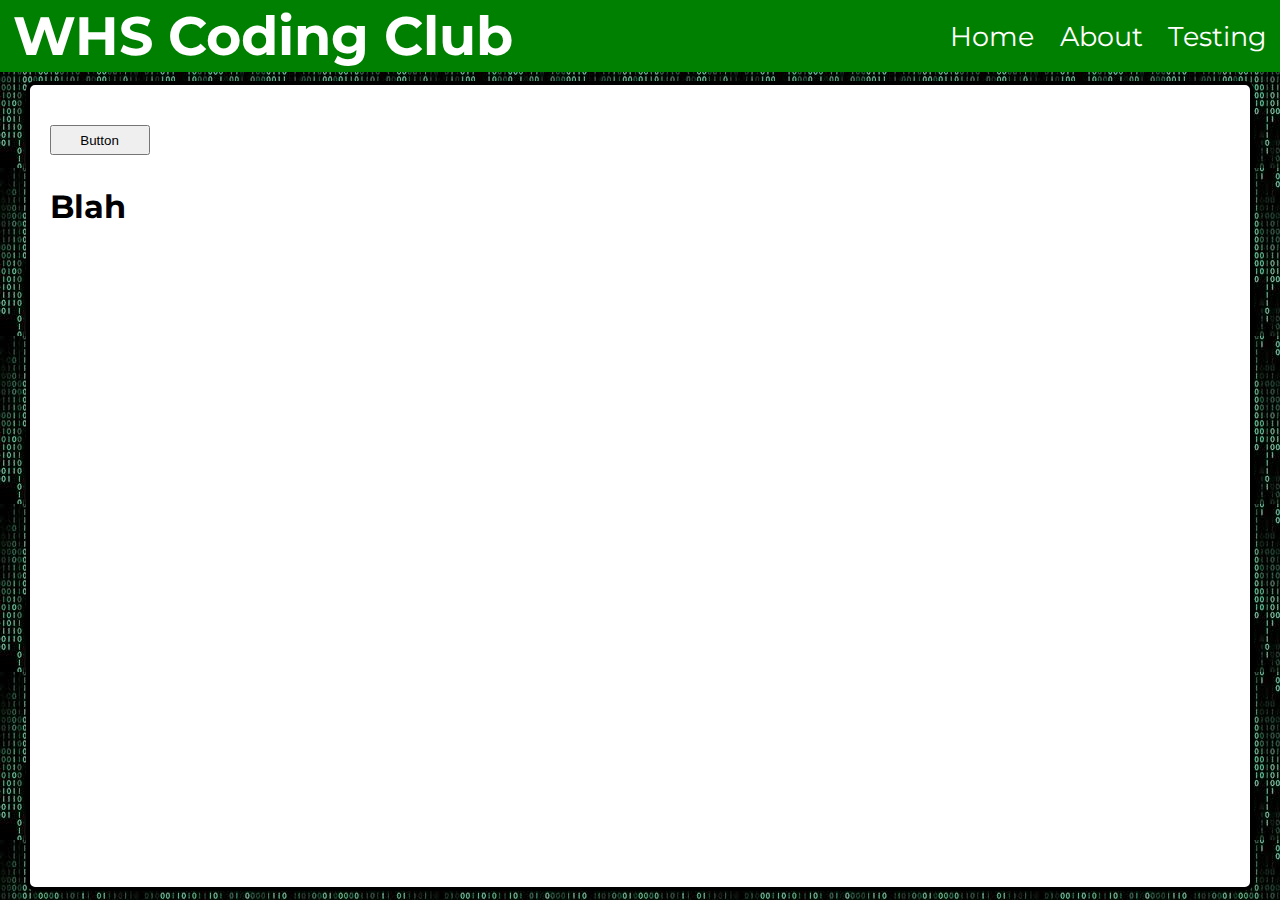
==== test.html @ a6137076 "Mess around with JS" ====
<!DOCTYPE html>
<html lang="en-US">
    <head>
        <meta charset="utf-8" />
        <meta 
            name="description" 
            content="A cool spot for info about the coding club" 
        />
        <meta 
            property="og:image"
            content="images/images.png" 
        />
        <meta property="og:title" content="WHS Coding Club" />
        <meta property="og:description" content="Cool website for the coding club" />
        <link rel="icon" href="images/images.png" type="image/x-icon" />
        <title>WHS Coding Club</title>
        <link rel="stylesheet" href="styles/top.css" />
        <link rel="stylesheet" href="styles/test.css"/>
        <link rel="preconnect" href="https://fonts.googleapis.com">
        <link rel="preconnect" href="https://fonts.gstatic.com" crossorigin>
        <link 
            href="https://fonts.googleapis.com/css2?family=Montserrat:ital,wght@0,100..900;1,100..900&display=swap" 
            rel="stylesheet">
        <script src="scripts/test.js"></script>
    </head>
    <body>
        <div class="topBar">
            <a href="index.html">
                <header>
                    <h1>WHS Coding Club</h1>
                </header>
            </a>
            <nav>
                <ul>
                    <li><a href="index.html" class="top">Home</a></li>
                    <li><a href="about/about.html" class="top">About</a></li>
                    <li><a href="test.html" class="top">Testing</a></li>
                </ul>
            </nav>
        </div>
        <main>
            <button id="button_A" onclick="changeColor()">Button</button>
            <h3 id="heading_A">Blah</p>
        </main>
        
    
    </body>
</html>
---- styles/top.css ----
.topBar {
    /* border: 2px solid black; */
    background-color: green;
    margin: 0;
    padding: 0;
    display: flex;
    justify-content: space-between;
    align-items: center;
    height: 8vh;
    overflow: hidden;
    margin-bottom: 1vh;
}
.topBar > a {
    color: black;
    text-decoration: none;
}

nav {
    /* border: 2px dotted black; */
    top: 0;
    left: 50%;
    width: 30%;
    height: 100%;
    margin: 0;
    
    
}

nav > ul{
    position: relative;
    right: 0;
    top: 0;
    /* border: 2px solid black; */
    display:flex;
    margin: 0;
    height: 100%;
    justify-content: flex-end;
    :hover {
        background-color: rgb(2, 94, 14);
    }
    
}
nav > ul > li {
    /* border: 2px solid rgb(255, 255, 255); */
    display: flex;
    align-items: center;
    font-size: 3vh;
    margin: 0;
    padding: 0;
    height: 100%;
    padding-right: 1vw;
    padding-left: 1vw;
}

.top {
    color: rgb(255, 255, 255);
    text-decoration: none;
}

header {
    display: flex;
    /* border: 2px solid black; */
    height: 100%;
}

h1 {
    display: block;
    font-size: 6vh;
    /* border: 2px dotted white; */
    height: 100%;
    margin: 0;
    margin-left: 1vw;
    padding: 0;
    color: white;
}
body {
    margin: 0;
}
---- styles/test.css ----
html {
    font-size: 3vh;
    font-family: "Montserrat", sans-serif;
    font-weight: 400;
    font-style: normal;
    background-image: url("../images/Background.jpg");
}

main {
    width: 96%;
    box-sizing: border-box;
    margin: 0 auto;
    background-color: white;
    border: 4px solid black;
    padding: 0px 20px 20px 20px;
    /* border: 5px solid black; */
    margin-left: 2%;
    margin-right: 2%;
    border-radius: 1vh;
    display: flex;
    flex-direction: column;
    height: 90vh;
    overflow: auto;
}

#button_A {
    width: 100px;
    margin-top: 40px;
    height: 30px;
}
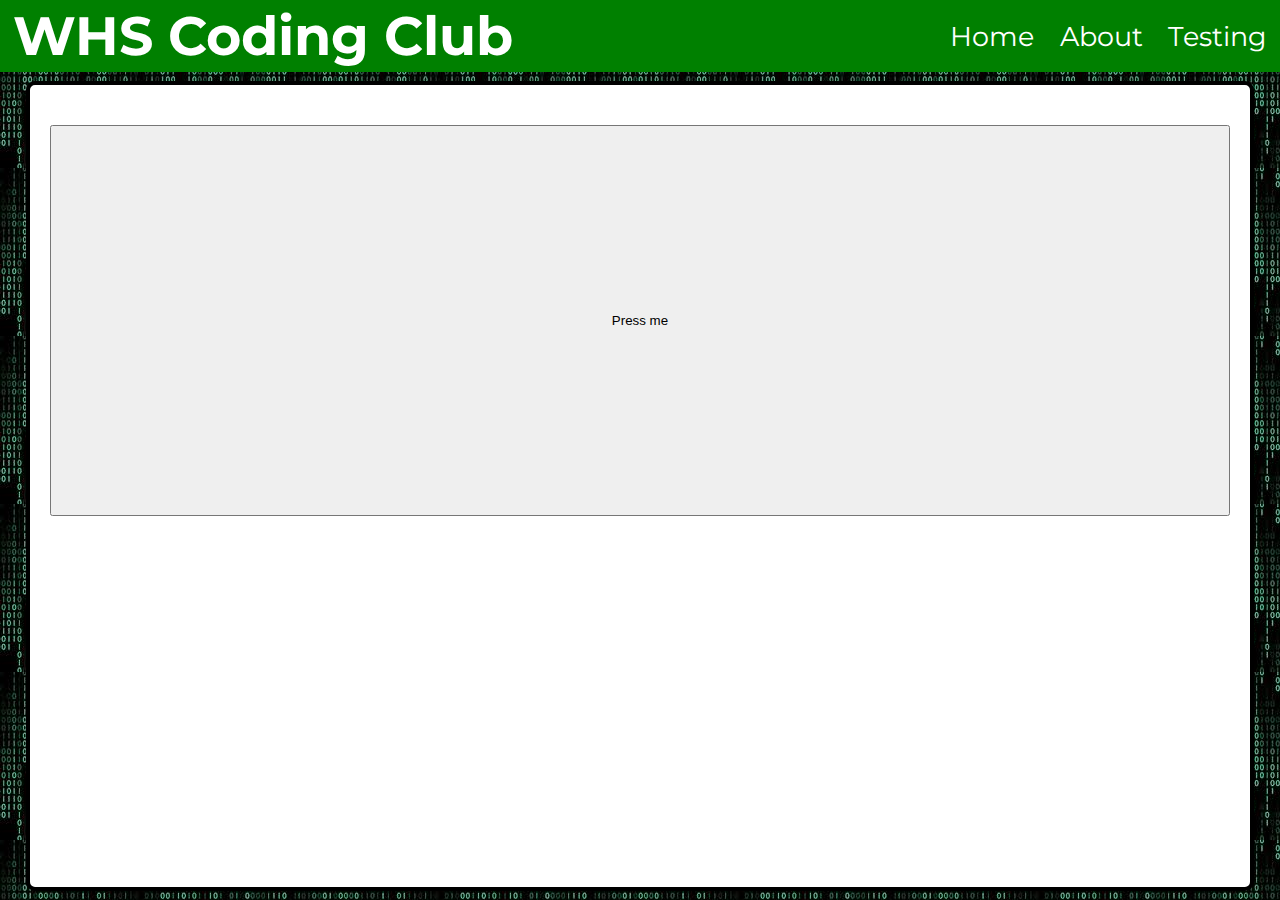
==== commit 99805afd: "JavaScript Practice" ====
--- a/test.html
+++ b/test.html
@@ -21,7 +21,7 @@
         <link 
             href="https://fonts.googleapis.com/css2?family=Montserrat:ital,wght@0,100..900;1,100..900&display=swap" 
             rel="stylesheet">
-        <script src="scripts/test.js"></script>
+        
     </head>
     <body>
         <div class="topBar">
@@ -39,8 +39,10 @@
             </nav>
         </div>
         <main>
-            <button id="button_A" onclick="changeColor()">Button</button>
-            <h3 id="heading_A">Blah</p>
+            <button id="button_A">Press me</button>
+            <h3 id="heading_A"></h3>
+            <h3 id="heading_B"></h3>
+            <script src="scripts/test.js"></script>
         </main>
         
     
--- a/styles/test.css
+++ b/styles/test.css
@@ -24,7 +24,7 @@
 }
 
 #button_A {
-    width: 100px;
+    width: 100%;
     margin-top: 40px;
-    height: 30px;
+    height: 50%;
 }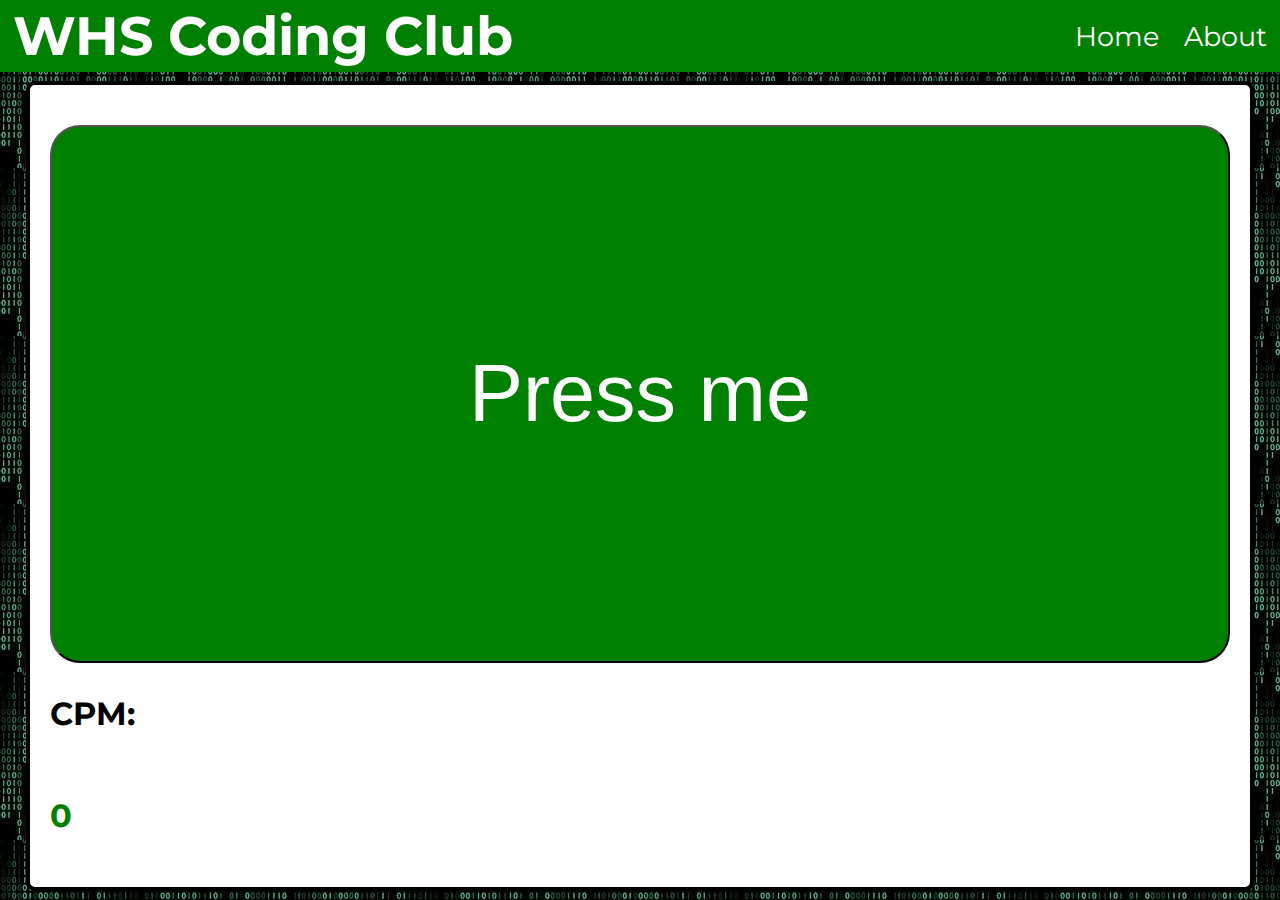
==== commit 028cfbb2: "Easter Egg" ====
--- a/test.html
+++ b/test.html
@@ -34,13 +34,12 @@
                 <ul>
                     <li><a href="index.html" class="top">Home</a></li>
                     <li><a href="about/about.html" class="top">About</a></li>
-                    <li><a href="test.html" class="top">Testing</a></li>
                 </ul>
             </nav>
         </div>
         <main>
             <button id="button_A">Press me</button>
-            <h3 id="heading_A"></h3>
+            <h3 id="heading_A">CPM: </h3>
             <h3 id="heading_B"></h3>
             <script src="scripts/test.js"></script>
         </main>
--- a/styles/test.css
+++ b/styles/test.css
@@ -26,5 +26,13 @@
 #button_A {
     width: 100%;
     margin-top: 40px;
-    height: 50%;
+    height: 90%;
+    color: white;
+    background-color: green;
+    font-size: 300%;
+    border-radius: 30px
+}
+
+#heading_B {
+    color: green;
 }